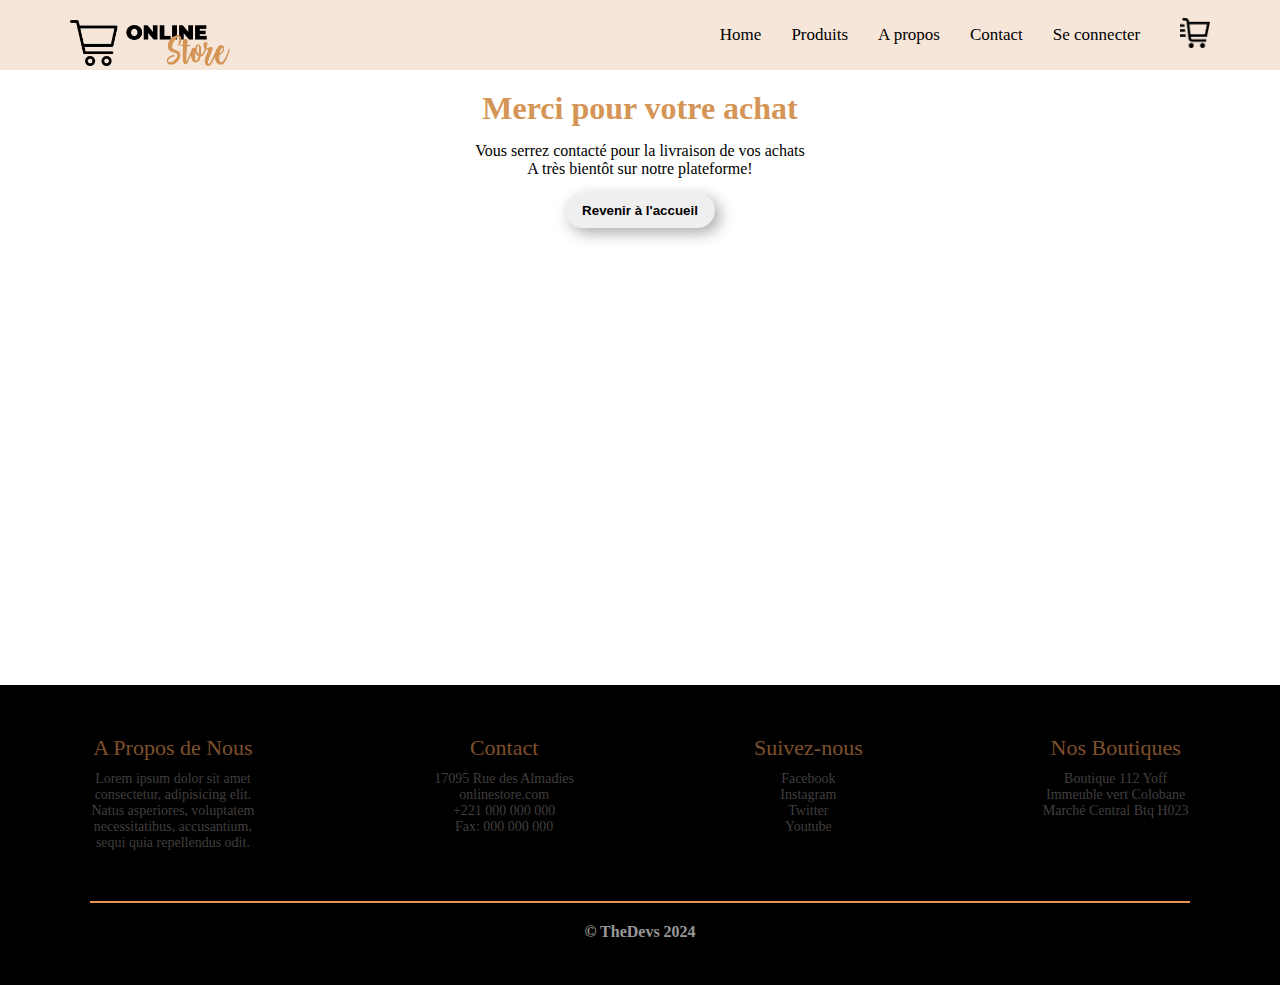
==== panier validé.html @ 6f94fb44 "MAJ2" ====
<!DOCTYPE html>
<html lang="fr"> 

<head>

    <meta charset="UTF-8">
<meta name="viewport" content="width=device-width" initial-scale="1.0">
<link rel="stylesheet" href="style.css">
<link rel="shortcut icon" href="./Asset/logo/caddie.png">
<title> CheckPoint Shop</title>
<script defer src="script.js"></script>

</head>

<body>

    <!-- barre de navigation -->

    <header>

        <div class="head"> 

            <div class="nav">

                <!-- logo du site -->
    
                <div class="logo">
    
                    <a href="./index.html"> <img src="./Asset/logo/logo.png" alt="logo"></a>
                </div>
    
                <ul>
    
                    <li> <a href="./index.html"> Home</a></li>
                    <li> <a href=""> Produits</a></li>
                    <li> <a href=""> A propos</a></li>
                    <li> <a href="./contact.html"> Contact</a></li>
                    <li> <a href="./inscription.html"> Se connecter</a></li>
                </ul>
    
                <!-- panier d'achat -->
    
                <div class="panier">
    
                    <a href="./index2.html"> <img src="./Asset/logo/panier achat.png" alt=""></a>
                </div>
    
            </div>

        </div>

        <!-- main -->

    </header>

    <main>

        <div class="content">

            <div class="textelement">

                <h1> Merci pour votre achat</h1>

                <p> Vous serrez contacté pour la livraison de vos achats
                    <br>
                     A très bientôt sur notre plateforme!               
                </p>

                <button> <a href="./index.html"> Revenir à l'accueil</a>
                </button>

            </div>
                
            <div class="videomerci">

                <!-- bouton home -->
    
                <video src="./Asset/vidéo/video merci.mp4" autoplay loop></video>
    
            </div>
            
        </div>
    
    </main>

    <footer>

        <div class="footer">

            <div class="blocx">

                   <!-- bloc1 -->

            <div class="bloc">
                <h1> A Propos de Nous</h1>

                <h2> Lorem ipsum dolor sit amet 
                    <br>
                     consectetur, adipisicing elit.
                    <br> 
                     Natus asperiores, voluptatem 
                    <br>
                     necessitatibus, accusantium, 
                    <br>
                     sequi quia repellendus odit.
                </h2>

            </div>

            <!-- bloc2 -->

            <div class="bloc">

                <h1> Contact</h1>

                <h2> 17095 Rue des Almadies 
                    <br>
                     onlinestore.com
                    <br> 
                     +221 000 000 000
                    <br>
                     Fax: 000 000 000 
                </h2>
            </div>

            <!-- bloc3 -->

            <div class="bloc">

                <h1> Suivez-nous</h1>

                <h2>Facebook
                    <br>
                     Instagram
                    <br> 
                     Twitter 
                    <br>
                     Youtube 

                </h2>

            </div>

            <!-- bloc4 -->

            <div class="bloc">

                <h1> Nos Boutiques</h1>

                <h2>  Boutique 112 Yoff 
                    <br>
                     Immeuble vert Colobane
                    <br> 
                     Marché Central Btq H023 
                    <br>
                </h2>
            </div>

            </div>

            <div class="liner">

                <h3></h3>
    
            </div>
            
            <h4> &copy; TheDevs 2024</h4>
 
        </div>
        
    </footer>
    
</body>

</html>
---- style.css ----
@font-face {
    font-family: dafoe;
    src: url(./Asset/police/MrDafoe-Regular.ttf);
}

@font-face {
    font-family: arimo;
    src: url(./Asset/police/Arimo-VariableFont_wght.ttf);
}

@font-face {
    font-family: lollita;
    src: url(./Asset/police/LilitaOne-Regular.ttf);
}

*{

    margin: 0;
    box-sizing: border-box; 
}

/* Barre de Navigation  */

.head{

    height: auto;
    width: auto;
    background-color: rgb(246,230,217);

    .nav{

        display: flex;
        justify-content: center;
        align-items: center;
        margin-top: 0;
    
        .logo{
    
            img{
    
                height: auto;
                width: 160px;
                margin-right: 450px;
                margin-top: 20px;
            }
        }
    
        ul{
            display: flex;
            gap:30px;
    
            li{
                list-style: none;
            }
    
            a{
    
                text-decoration: none;
                color: black;
                font-weight: 500;
                font-size: 17px;
            }
        }
    
        a:hover{
            
            color: rgb(212,149,86);
        }
    
        .panier{
    
            img{
    
                height: auto;
                width: 30px;
                margin-left: 40px;
               
            }
        }
    }
}

/* section1 accueil*/

.section1{

    display: flex;
    justify-content: center;
    gap: 50px;

    background-color: rgb(246,230,217);
    margin-top: 0;
    height: 590px;
    padding-top: 75px;

    .image{

        h1{

            background-color: rgb(241,193,157);
            border-radius: 500px;
            height: 450px;
            width: 450px;
            display: flex;

        }

        img{

            height: 580px;
            width: 580px;
            margin-top: -515px;
            margin-left: -80px;
        }
    }

    .texte{

        text-align: center;

        h1{
            font-family: arimo;
            font-size: 35px;
           font-weight: 100;
           color: rgba(53, 52, 52, 0.529);
        }

        h2{
            font-size: 200px;
            font-family: lollita;
            line-height: 0.8;
            font-weight: 800px;
        }

        h3{

            font-family: dafoe;
            font-size: 150px;
            color: rgb(232,149,83);
            line-height: 0.1;
        }
    }
}

/* section2 accueil*/

.section2{

    h3{

        text-align: center;
        font-size: 30px;
        text-decoration: underline rgb(232,149,83);
        padding-top: 100px;
        color: rgba(6, 6, 6, 0.711);
    }
  
    .grid{

        padding-top: 100px;
        display: grid;
        justify-content: center;
        grid-template-columns: repeat(4, 230px);
        gap: 200px 20px; 
        
    
        .box{
    
            height: 290px;
            width: 230px;
            background-color: #fdfdfd;
            border-radius: 10px;
            box-shadow: 5px 5px 15px rgba(0, 0, 0, 0.16);
            display: flex;
            align-items: center;
            justify-content: center;
            transition: 0.5s;
        }
    
        .image{
    
            height: 95%;
            width: 95%;
            border-radius: 15px;
            background-size: cover;
        }

        .img1{
            background-image: url(./Asset/images/1.png);
        }
        .img2{
            background-image: url(./Asset/images/2.png);
        }
        .img3{
            background-image: url(./Asset/images/3.png);
        }
        .img4{
            background-image: url(./Asset/images/4.png);
        }
        .img5{
            background-image: url(./Asset/images/5.png);
        }
        .img6{
            background-image: url(./Asset/images/6.png);
        }
        .img7{
            background-image: url(./Asset/images/7.png);
        }
        .img8{
            background-image: url(./Asset/images/8.png);
        }

        h1{
            font-size: 22px;
            font-weight: 500;
            padding-top: 300px;
            color: rgba(0, 0, 0, 0.400);
        }

        h2{
            font-size: 18px;
            font-weight: 100;
            line-height: 0.1;
            color: rgba(0, 0, 0, 0.600);
        }
        
        .box:hover{
            height: 295px;
            width: 235px;
            background-color: #06060622;
        }

    }
 
}

/* section3 accueil*/

.section3{

    background-color: rgb(238,234,229);
    height: 500px;
    margin-top: 100px;
    display: flex;
    justify-content: center;
    align-items: center;
    gap: 150px;

    .image{

        img{
            height: 450px;
            width: 450px;
        }
    }

    .logo{

        img{
            height: 225px;
            width: 400px;
        }
    }

    h1{

        text-align: center;
        font-weight: 100;
        font-size: 40px;
        margin-bottom: -50px;
        color: rgb(157,82,72);
    }

    h2{
        text-align: center;
        font-weight: 600;
        font-size: 25px;
        margin-top: -50px;
        color: rgba(0, 0, 0, 0.525);

    }

    h3{
        text-align: center;
        font-weight: 200;
        font-size: 20px;
        color: rgb(157,82,72);
        
    }

    a{

        button{

            height: 30px;
            width: 80px;
            box-shadow: 5px 5px 15px rgba(0, 0, 0, 0.292);
            cursor: pointer;
            border: none;
            margin-left: 160px;
            margin-top: 30px;
            border-radius: 20px;
            transition: 0.5s;
        }
    }

    button:hover{

        transform: scale(1.4);
        
    }

}

/* section4 acueil Avis */

.section4{

    .flex{

        display: flex;
        justify-content: center;
        gap: 50px;
        margin-top: 100px;
        margin-bottom: 100px;

        .bloc{

            text-align: center;
            height: 350px;
            width: 290px;
            background-color: #fff;
            border-radius: 5px;
            box-shadow: 5px 5px 15px rgba(0, 0, 0, 0.300);
            transition: 0.5s;
            
            h1{

                font-size: 22px;
                color: rgb(232,149,83);
                font-weight: 300;
                margin-top: 20px;
    
            }

            h2{

                font-size: 15px;
                font-weight: 100;
                color: rgba(0, 0, 0, 0.518);
                margin-top: 15px;
            }

            h3{

                margin-top: 10px;
                font-size: 18px;
                font-weight: 600;
                color: rgba(0, 0, 0, 0.564);
            }

            .etoile{
                color: rgb(232,149,83);
                margin-top: 15px;
            }

            img{
                height: 60px;
                width: 60px;
                border-radius: 100px;
                margin-top: 15px;
            }

        }

        .bloc:hover{
            transform: translateY(-10px);
        }
    }
}

/* footer */

.footer{

        padding-top: 50px;
        height: 300px;
        background-color: black;
        text-align: center;

    .blocx{

        display: flex;
        justify-content: center;
        gap: 180px;
        
        h1{
            font-size: 22px;
            font-weight: 500;
            margin-bottom: 10px;
            color: rgba(232, 150, 83, 0.551);
        }
    
        h2{
            font-size: 14px;
            font-weight: 100;
            color: #514e4ed1;
        }

    }

    .liner{
        display: flex;
        justify-content: center;
    
        h3{
    
            width: 1100px;
            border: 1px solid rgb(232,149,83);
            margin: auto;
            margin-top: 50px;
        }
    }

    h4{

        color: #ffffff99;
        text-align: center;
        padding-top: 20px;
    }

}

/* deuxième page affichage Loro Piana*/

.section7{

    display: grid;
    justify-content: center;
    text-align: center;
    margin-bottom: 100px;

    h1{
        font-size: 30px;
        font-weight: 300;
        color: rgb(212,149,86);
        padding-top: 40px;
    }

    h2{

        font-size: 30px;
        font-weight: 300;
        padding-top: 20px;
    }

    img{

        padding-top: 30px;
        height: 70%;
        transition: 0.5s;
    }

    img:hover{

        transform: scale(1.5);
    }

    .bouton{

        display: flex;
        gap: 20px;
        justify-content: center;

        button{

            height: 50px;
            width: 50px;
            border: none;
            border-radius: 50px;
            cursor: pointer;
            margin-top: -60px;
        }

    
       .bt1{
    
        background-color: rgb(73,71,58);
       } 
    
       .bt2{
    
        background-color: rgb(121,132,115);
       }
    
       .bt3{
    
        background-color: rgb(135,35,30);
       }
    
       .bt4{
    
        background-color: rgb(55,47,45);
       }

    }

    .boutonbas{

       button{

        margin-top: 20px;
        height: 40px;
        width: 175px;
        border: none;
        background-color: rgb(157, 162, 157);
        text-align: center;
        align-items: center;
        border-radius: 50px;
        color: #fff;
        font-weight: 900;
        cursor: pointer;
       }
    }

    button:hover{

        background-color: green;
    }

}

/* troisième page panier */

#panier{

    margin-top: 20px;
    display: flex;
    align-items: center;
    flex-direction: column;

    .article{

        display: flex;
        align-items: center;
        justify-content: center;
        gap: 40px;

        .heart{

            border: none;
            background-color:#fff;
        }
    }
   
    h1{
        margin-bottom: 20px;
        font-size: 30px;
        text-align: center;
        color: rgb(212,149,86);
    }

    .image{
      
        img{

            height: 150px;
            width: 150px;
        }

        img:nth-child(1){ height: 50%;}
    }

    .validation{

        display: flex;
        justify-content: center;
        align-items: center;
        margin-bottom: 100px;
        gap: 20px; 

        h3{
            text-align: center;
            font-size: 30px;
        }

        button{

            height: 40px;
            width: 175px;
            border: none;
            background-color: rgb(0,188,14);
            text-align: center;
            align-items: center;
            border-radius: 50px;
            color: #fff;
            font-weight: 900;
            cursor: pointer;
        }
    }
}

/* page remerciement */

.content{

    /* élément texte */

    .textelement{

        display: flex;
        flex-direction: column;
        text-align: center;
        align-items: center;
        gap: 15px;

        h1{
            margin-top: 20px;
            color: rgb(212,149,86);
       }
    
       button{
        height: 35px;
        width: 150px;
        border-radius: 50px;
        border: none;
        justify-content: center;
        box-shadow: 5px 5px 15px rgba(0, 0, 0, 0.336);
        margin-bottom: 25px;
    
       }

       button:hover{

        background-color: green;
        color: #fff;
       }
    
       a{    
        text-decoration: none;
        color: black;
        font-weight: 600;
       }

       a:hover{
        color: #ffff;
       }
    }

    /* vidéo */

   .videomerci{

    display: flex;
    justify-content: center;

    video{

        height: 60%;
        width: 60%;
    }
   }
}

.section8{

    display: flex;
    justify-content: center;
    margin-top: 50px;
    margin-bottom: 50px;
    gap: 50px;


    .bloc1{

        h1{
            font-size: 20px;
            font-weight: 100;
            margin-bottom: 10px;
            text-align: center;
        }

        h2{

            font-weight: 600;
            margin-bottom: 20px;
            margin-top: 30px;
        }

        .form{
            display: flex;
            flex-direction: column;
            height: 350px;
            width: 300px;
            box-shadow: 5px 5px 5px 5px  rgba(0, 0, 0, 0.05);
            gap: 10px;
            align-items: center;
            border-radius: 15px;
        }

        input{
            border-radius: 8px;
            height: 30px;
            width: 250px;
            border: 1px solid rgba(0, 0, 0, 0.353);
            padding-left: 10px;
        }

        button{
            height: 30px;
            width: 150px;
            border-radius: 8px;
            border: 1px solid rgba(0, 0, 0, 0.353);
            cursor: pointer;
        }

        button:hover{

            background-color: rgba(0, 0, 0, 0.194);
        }
    }

    .bloc2{

        .image{

            img{

                height: 400px;
                width: 500px;
            }
        }
    }
}

/* page de contact */

.section9{

    display: flex;
    justify-content: center;
    margin-top: 50px;
    gap: 100px;

    .bloc1{

        margin-left: -119px;

        img{
            height: 600px;
            width: 700Px;
        }
    }

    .bloc2{

        h1{
            font-size: 25px;
            font-weight: 300;
            text-align: center;
        }

        margin-top: 20px;

        .form{
            display: flex;
            align-items: center;
            flex-direction: column;
            height: 350px;
            width: 300px;
            gap: 10px;
            box-shadow: 5px 5px 5px 5px rgba(0, 0, 0, 0.11);
            margin-top: 20px;
            padding-top: 20px;
            border-radius: 10px;

            input{

                height: 30px;
                width: 250px;
                border-radius: 5px;
                padding-left: 10px;
                border: 1px solid rgba(0, 0, 0, 0.300);
            }

            textarea{

                height: 80px;
                width: 250px;
                border-radius: 5px;
            }

            button{

                height: 30px;
                width: 250px;
                border-radius: 5px;
                border: 1px solid rgba(0, 0, 0, 0.300);
            }

            button:hover{

                background-color: rgba(0, 0, 0, 0.200);
            }
        }
    }
}
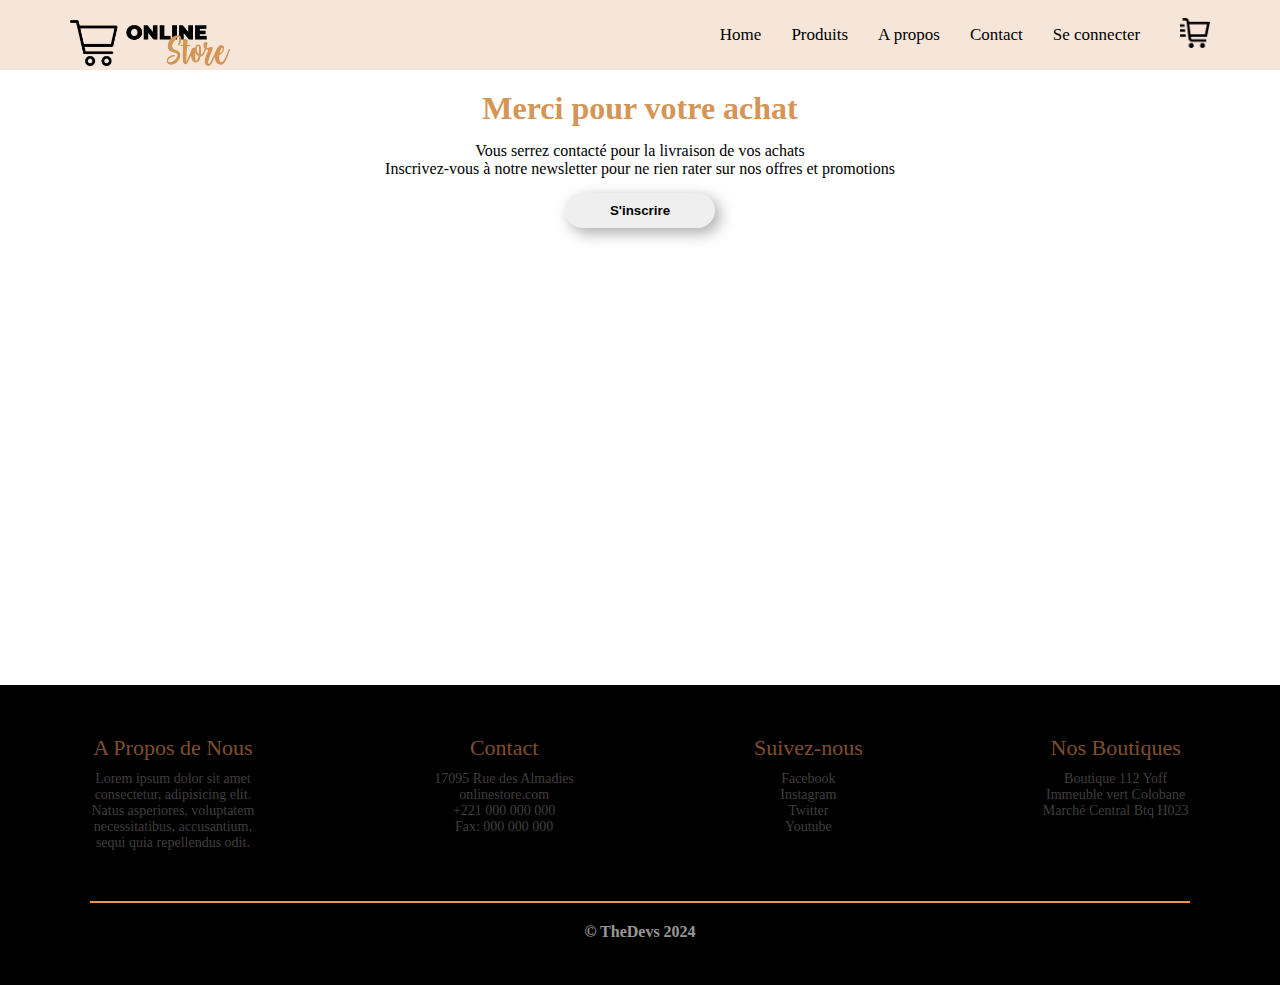
==== commit 782a4d09: "MAJ3" ====
--- a/panier validé.html
+++ b/panier validé.html
@@ -63,10 +63,10 @@
 
                 <p> Vous serrez contacté pour la livraison de vos achats
                     <br>
-                     A très bientôt sur notre plateforme!               
+                     Inscrivez-vous à notre newsletter pour ne rien rater sur nos offres et promotions               
                 </p>
 
-                <button> <a href="./index.html"> Revenir à l'accueil</a>
+                <button> <a href="././inscription.html"> S'inscrire</a>
                 </button>
 
             </div>
